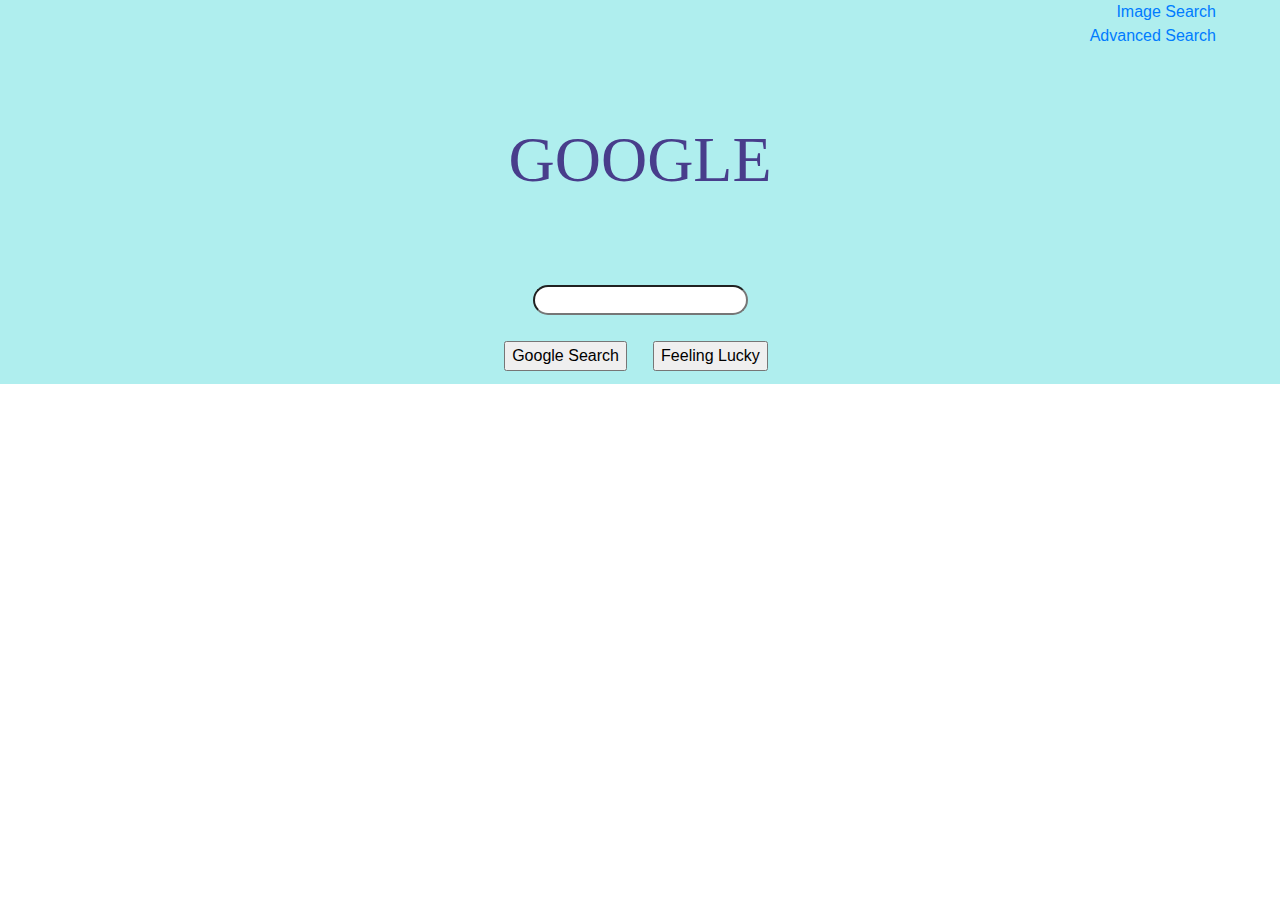
==== index.html @ ce262840 "first commit" ====
<!DOCTYPE html>
<html lang="en">
    <head>
        <title>custom search front end</title>
        <link rel="stylesheet" href="https://cdn.jsdelivr.net/npm/bootstrap@4.3.1/dist/css/bootstrap.min.css" integrity="sha384-ggOyR0iXCbMQv3Xipma34MD+dH/1fQ784/j6cY/iJTQUOhcWr7x9JvoRxT2MZw1T" crossorigin="anonymous">
        <style>
            #searchRow{
                text-align: center;
                background-color: paleturquoise;
            }

            #googleText{
                color:darkslateblue;
                background-color: paleturquoise;
                font-family: cursive;
                font-size: 400%;
                text-align: center;
                padding: 5%;
            }

            #searchBar{
                border-radius: 15px 15px 15px 15px;
                margin: 1%;
            }

            #googleSearchBtn{
                text-align: right;
                margin: 0%;
                padding:1%;
            }

            #feelingLuckyBtn{
                text-align: left;
                margin: 0%;
                padding:1%;
            }

            .topRightLinks{
                text-align: right;
                background-color: paleturquoise;
                padding-right: 5%;
            }

        </style>
    </head>

    <body>
        <div class="topRightLinks">
            <a href="ImgSearch.html">Image Search</a>
        </div>

        <div class="topRightLinks">
            <a href="advSearch.html">Advanced Search</a>
        </div>

        <div id="googleText">
            GOOGLE
        </div>

        <div id="searchRow">
           <form action="https://www.google.com/search">
                <div class="row">
                    <div class="col-12">
                        <input type="text" name="q" id="searchBar">
                    </div>
                    <div class="col-6" id="googleSearchBtn">
                        <input type="submit" value="Google Search">
                    </div>
                    <div class="col-6" id="feelingLuckyBtn">
                        <input type="submit" value="Feeling Lucky">
                    </div>
                </div>
            </form>
        </div>


    </body>
</html>
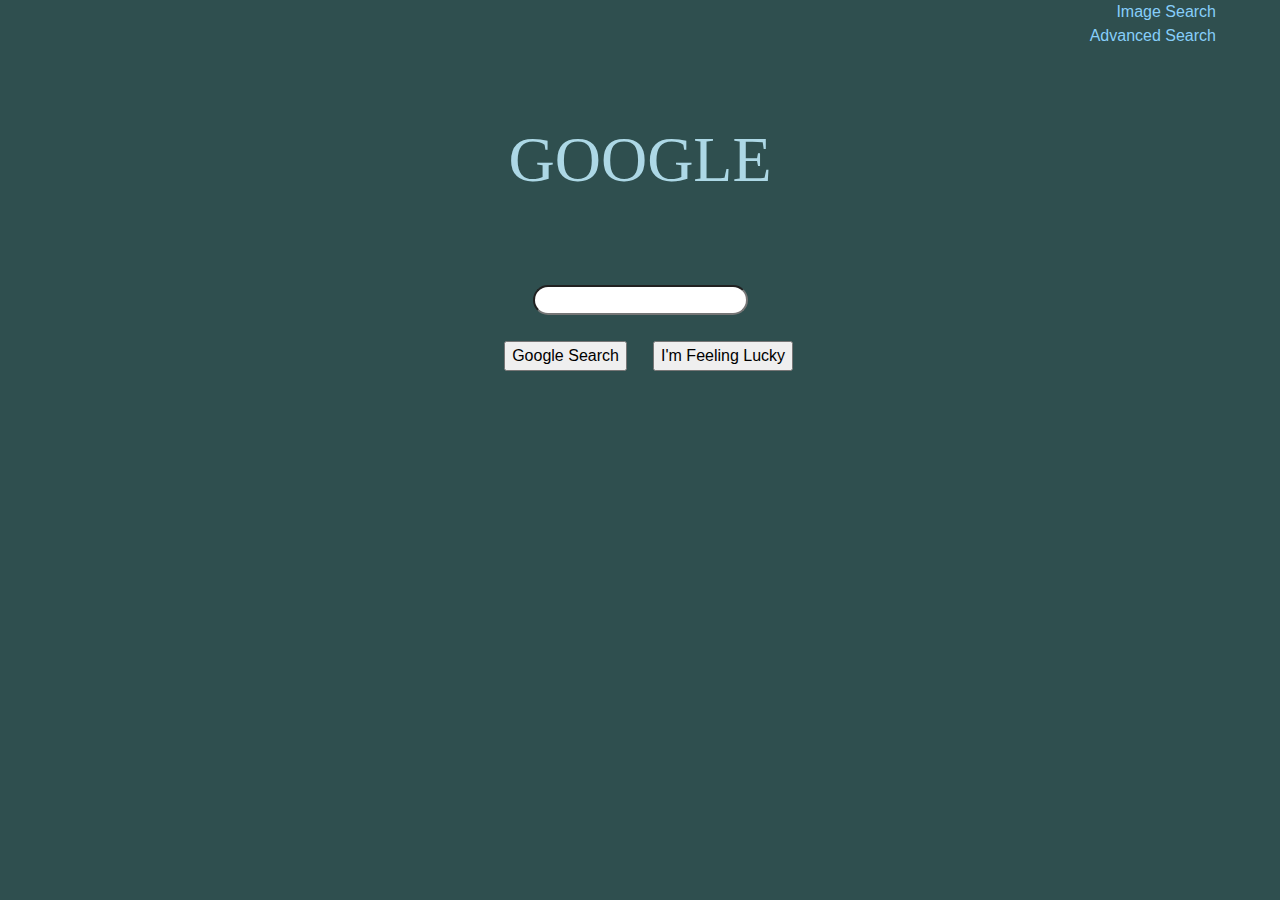
==== commit 7c598cdf: "added image search and advanced search pages that mimick google's different search features" ====
--- a/index.html
+++ b/index.html
@@ -3,45 +3,8 @@
     <head>
         <title>custom search front end</title>
         <link rel="stylesheet" href="https://cdn.jsdelivr.net/npm/bootstrap@4.3.1/dist/css/bootstrap.min.css" integrity="sha384-ggOyR0iXCbMQv3Xipma34MD+dH/1fQ784/j6cY/iJTQUOhcWr7x9JvoRxT2MZw1T" crossorigin="anonymous">
-        <style>
-            #searchRow{
-                text-align: center;
-                background-color: paleturquoise;
-            }
-
-            #googleText{
-                color:darkslateblue;
-                background-color: paleturquoise;
-                font-family: cursive;
-                font-size: 400%;
-                text-align: center;
-                padding: 5%;
-            }
-
-            #searchBar{
-                border-radius: 15px 15px 15px 15px;
-                margin: 1%;
-            }
-
-            #googleSearchBtn{
-                text-align: right;
-                margin: 0%;
-                padding:1%;
-            }
-
-            #feelingLuckyBtn{
-                text-align: left;
-                margin: 0%;
-                padding:1%;
-            }
-
-            .topRightLinks{
-                text-align: right;
-                background-color: paleturquoise;
-                padding-right: 5%;
-            }
-
-        </style>
+        
+        <link rel="stylesheet" href="allPageStyling.css">
     </head>
 
     <body>
@@ -57,6 +20,8 @@
             GOOGLE
         </div>
 
+
+
         <div id="searchRow">
            <form action="https://www.google.com/search">
                 <div class="row">
@@ -67,7 +32,7 @@
                         <input type="submit" value="Google Search">
                     </div>
                     <div class="col-6" id="feelingLuckyBtn">
-                        <input type="submit" value="Feeling Lucky">
+                        <input type="submit" value="I'm Feeling Lucky" name="btnI">
                     </div>
                 </div>
             </form>
--- a/allPageStyling.css
+++ b/allPageStyling.css
@@ -0,0 +1,41 @@
+#searchRow{
+    text-align: center;
+}
+
+#googleText{
+    color:lightblue;
+    font-family: cursive;
+    font-size: 400%;
+    text-align: center;
+    padding: 5%;
+}
+
+#searchBar{
+    border-radius: 15px 15px 15px 15px;
+    margin: 1%;
+}
+
+#googleSearchBtn{
+    text-align: right;
+    margin: 0%;
+    padding:1%;
+}
+
+#feelingLuckyBtn{
+    text-align: left;
+    margin: 0%;
+    padding:1%;
+}
+
+.topRightLinks{
+    text-align: right;
+    padding-right: 5%;
+}
+
+a{
+    color: lightskyblue;
+}
+
+body{
+    background-color: darkslategray;
+}